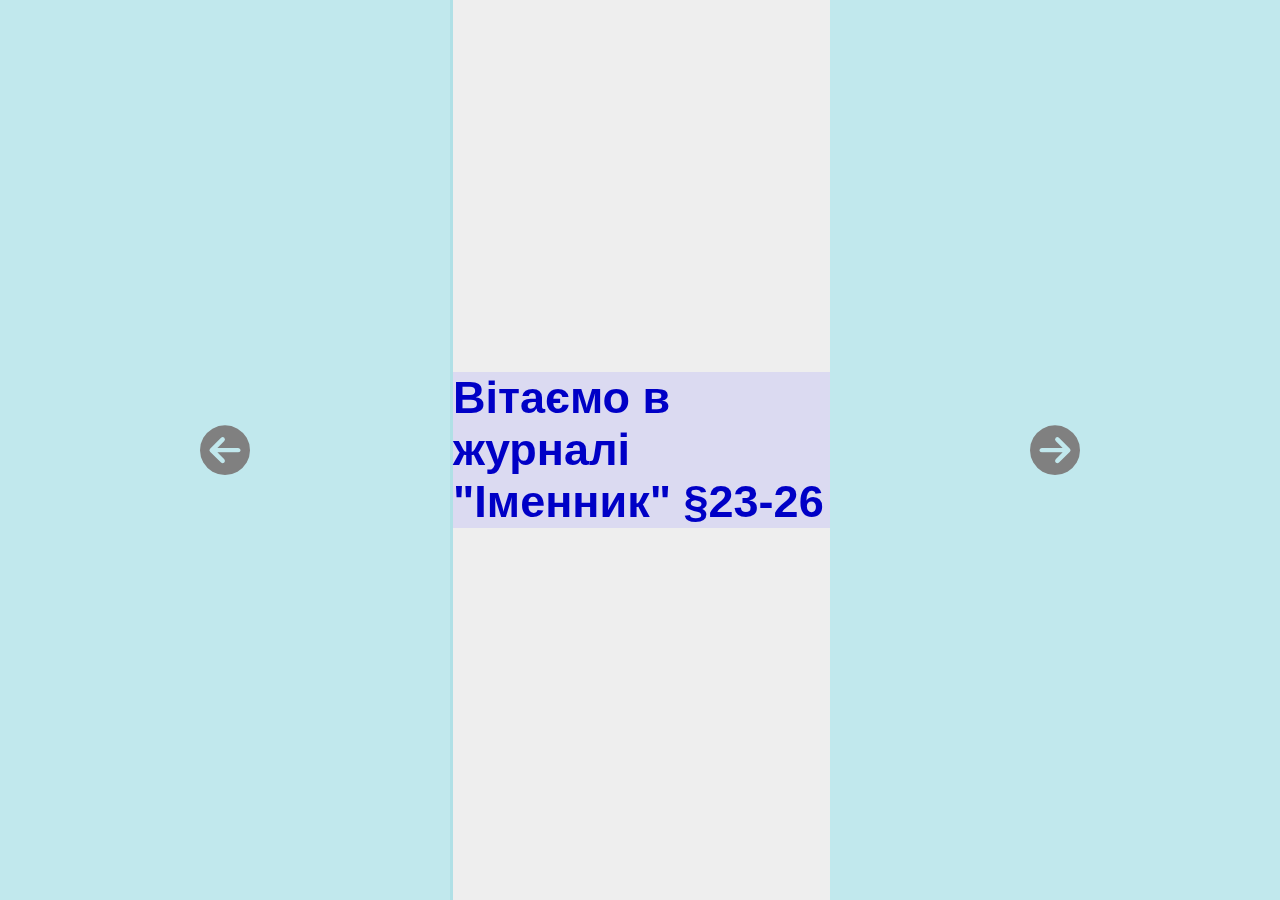
==== book.html @ 9602d316 "final" ====
<!DOCTYPE html>
<html lang="ua">
<head>
    <meta charset="UTF-8">
    <meta http-equiv="X-UA-Compatible" content="IE=edge">
    <meta name="viewport" content="width=device-width, initial-scale=1.0">
    <title>Журнал "Іменник" §23-26</title>
    <style>
        * {
    margin: 0;
    padding: 0;
    box-sizing: border-box;
}

body {
    height: 100vh;
    width: 100vw;
    display: flex;
    justify-content: center;
    align-items: center;

    font-family: sans-serif;
    background-color: rgb(193, 232, 237);
}

.book {
    position: relative;
    width: 30vw;
    height: 100vh;
    transition: transform 0.5s;
}

.paper {
    position: absolute;
    width: 100%;
    height: 100%;
    top: 0;
    left: 0;
    perspective: 1500px;

}

.front-content h1,
.back-content h1 {
    font-size: 30px;
    font-weight: bold;
    color: rgb(0, 0, 198);
    background-color: rgba(176, 172, 249, 0.306);
}

.front-content h2,
.back-content h2 {
    font-size: 25px;
    font-weight: bold;
}

.front-content p,
.back-content p {
    font-size: 20px;
    font-weight: bold;
}

li {
    font-size: 20px;
    font-weight: bold;
}

.front-content ul,
.back-content ul {
    padding-left: 20px;
    list-style-position: inside;
}

#title {
    font-size: 45px;
}

.front,
.back {
    background-color: rgb(238, 238, 238);
    position: absolute;
    width: 100%;
    height: 100%;
    top: 0;
    left: 0;
    transform-origin: left;
    transition: transform 0.5s;
}

.front {
    z-index: 1;
    backface-visibility: hidden;
    border-left: 3px solid powderblue;
}

.back {
    z-index: 0;
}

.front-content,
.back-content {
    width: 100%;
    height: 100%;
    display: flex;
    justify-content: center;
    align-items: center;
    flex-direction: column;
}

.back-content {
    transform: rotateY(180deg)
}

.margin {
    margin-bottom: 15px;
}

.super-margin {
    margin-bottom: 45px;
}

.flipped .front,
.flipped .back {
    transform: rotateY(-180deg);
}

button {
    border: none;
    background-color: transparent;
    cursor: pointer;
    margin: 200px;
    transition: transform 0.5s;
}

button:focus {
    outline: none;
}

button:hover i {
    color: #636363;
}

i {
    font-size: 50px;
    color: gray;
}

#p1 {
    z-index: 3;
}

#p2 {
    z-index: 2;
}

#p3 {
    z-index: 1;
}
    </style>
    <link rel="stylesheet" href="https://cdnjs.cloudflare.com/ajax/libs/font-awesome/6.5.1/css/all.min.css" crossorigin="anonymous">
</head>
<body>
    <button id="prev-btn">
        <i class="fas fa-arrow-circle-left"></i>
    </button>


    <div id="book" class="book">
        <div id="p1" class="paper">
            <div class="front">
                <div id="f1" class="front-content">
                    <h1 id="title">Вітаємо в журналі <br> "Іменник" §23-26</h1>
                </div>
            </div>
            <div class="back">
                <div id="b1" class="back-content">
                    <h1 class="margin">§23. Характеристика частин мови. Службові частини мови. Вигук.</h1>
                    <p class="margin">Усі слова української мови є певними частинами мови: самостійними або службовими. Але є ще вигук, це залишок з раніше переліченого. <br>
                        Давайте детальніше розберемося:
                    </p>
                        <h2 class="margin">Самостійні частини:</h2>
                        <ul class="margin">
                            <li>іменник</li>
                            <li>прикметник</li>
                            <li>дієслово</li>
                            <li>займенник</li>
                            <li>числівник</li>
                            <li>прислівник</li>
                        </ul>
                        <p class="margin">Вони мають власне лексичне значення та виконують синтаксичні функції у реченні.</p>
                        <h2 class="margin">Службові частини:</h2>
                        <ul class="margin">
                            <li>Прийменник</li>
                            <li>Сполучник</li>
                            <li>Частка</li>
                        </ul>
                        <p>Вони виступають як засоби зв'язку між самостійними частинами мови.</p>
                        <h2 class="margin">Вигук:</h2>
                    <p class="margin">Звуки людей, тварин, спів, тобто усе, крім вище переліченого.</p>
                </div>
            </div>
        </div>
        <div id="p2" class="paper">
            <div class="front">
                <div id="f2" class="front-content">
                
                    <h1 class="margin">§24. Іменник як частина мови</h1>
                        <p>Іменник -- самостійна частина мови,  яка обозначає об'єкт або явище і відповідає на питання хто що. <br>
                           Охарактеризувати іменник можна за цими ознаками:
                        </p>
                         <br>
                         <h2 class="margin">Лексичне значення іменника:</h2>
                         <p class="margin">Лексичне значення іменника визначає його концептуальний зміст. Наприклад, слово "дерево" асоціюється з конкретним предметом у природі.</p>
                         <h2 class="margin">Морфологічні ознаки іменника:</h2>
                         <p class="margin">До морфологічних ознак іменника належать рід, число та відмінок. Ці ознаки змінюють форму іменника для вираження різних граматичних значень.</p>
                         <h2 class="margin">Синтаксична роль іменника:</h2>
                         <p class="super-margin">У реченні іменник може виступати в ролі підмета, додатка, обставини та інших членів речення. Він може бути основою для розгортання пропозиції.</p>
                        
                    
                </div>
            </div>
            <div class="back">
                <div id="b2" class="back-content">
                    
                        <h1 class="margin">§25. Іменники загальні і власні, конкретні та абстрактні</h1>
                        <p class="margin">Іменники в українській мові можна класифікувати за певними критеріями:</p>
                        <ul class="super-margin">    
                            <li>Загальні іменники — слова, що позначають клас схожих предметів або явищ, наприклад, "дерево", "місто".</li>
                            <li>Власні іменники — унікальні назви, які вживаються для позначення конкретних об'єктів чи осіб, таких як "Київ" або "Дніпро".</li>
                            <li>Конкретні іменники — слова, що вказують на предмети, які можна сприйняти чуттями: "книга", "яблуко".</li>
                            <li>Абстрактні іменники— виражають поняття, стани або явища, які не мають фізичної форми, наприклад, "краса", "мудрість".</li>
                    </ul>
                    <h1 class="super-margin">§26. Велика буква та лапки в назвах</h1>
                </div>
            </div>
        </div>
        <div id="p3" class="paper">
            <div class="back">
                <div id="b3" class="back-content">
                    <h1 class="margin">Кінець!</h1>
                    <p class="super-margin">І головне, не переставайте спілкуватись українською!</p>
                    <p class="margin">Дякую за допомогу при створенні:</p>
                    <p>Морозов Р., Радюк В., Кушнаренко М.
                    </p>
                </div>
            </div>
            <div class="front">
                <div id="f4" class="front-content">
                    <p class="margin">В українській мові велика буква використовується на початку власних назв.</p>
                    <p>Це стосується імен осіб, географічних назв, назв установ, брендів тощо.</p>
                    <p class="super-margin">У випадку вживання лапок, вони використовуються для виділення конкретної частини зі загальної назви або для надання слову додаткового значення. <br>
                        Наприклад, сайт "Новини" використовує лапки для підкреслення, що "Новини" є назвою сайту, а не просто словом. </p>
                    <p class="super-margin">Але! Якщо ж власна назва стоїть сама, лапки не потрібні: місто Київ, річка Дніпро.</p>
                    <p class="margin">Пам'ятайте, що правильне використання великої літери та лапок не тільки допомагає уникнути непорозумінь, але й показує повагу до назв та їх власників.</p>
                </div>
            </div>
        </div>
    </div>

    <button id="next-btn">
        <i class="fas fa-arrow-circle-right"></i>
    </button>
    <script defer>
const prevBtn = document.querySelector("#prev-btn");
const nextBtn = document.querySelector("#next-btn");
const book = document.querySelector("#book");

const paper1 = document.querySelector("#p1");
const paper2 = document.querySelector("#p2");
const paper3 = document.querySelector("#p3");

prevBtn.addEventListener("click", goPrevPage);
nextBtn.addEventListener("click", goNextPage);

let currentLocation = 1;
let numOfPapers = 3;
let maxLocation = numOfPapers + 1;

function openBook() {
    book.style.transform = "translateX(50%)";
    prevBtn.style.transform = "translateX(-180px)";
    nextBtn.style.transform = "translateX(180px)";
}

function closeBook(isAtBeginning) {
    if(isAtBeginning) {
        book.style.transform = "translateX(0%)";
    } else {
        book.style.transform = "translateX(100%)";
    }
    
    prevBtn.style.transform = "translateX(0px)";
    nextBtn.style.transform = "translateX(0px)";
}

function goNextPage() {
    if(currentLocation < maxLocation) {
        switch(currentLocation) {
            case 1:
                openBook();
                paper1.classList.add("flipped");
                paper1.style.zIndex = 1;
                break;
            case 2:
                paper2.classList.add("flipped");
                paper2.style.zIndex = 2;
                break;
            case 3:
                paper3.classList.add("flipped");
                paper3.style.zIndex = 3;
                closeBook(false)
                break;
            default:
                throw new Error("unkown state");
        }
        currentLocation++;
    }
}

function goPrevPage() {
    if(currentLocation > 1) {
        switch(currentLocation) {
            case 2:
                closeBook(true);
                paper1.classList.remove("flipped");
                paper1.style.zIndex = 4;
                break;
            case 3:
                paper2.classList.remove("flipped");
                paper2.style.zIndex = 3;
                break;
            case 4:
                paper3.classList.remove("flipped");
                paper3.style.zIndex = 2;
                openBook();
                break;
            default:
                throw new Error("unkown state");
        }

        currentLocation--;
    }
}
    </script>
</body>
</html>
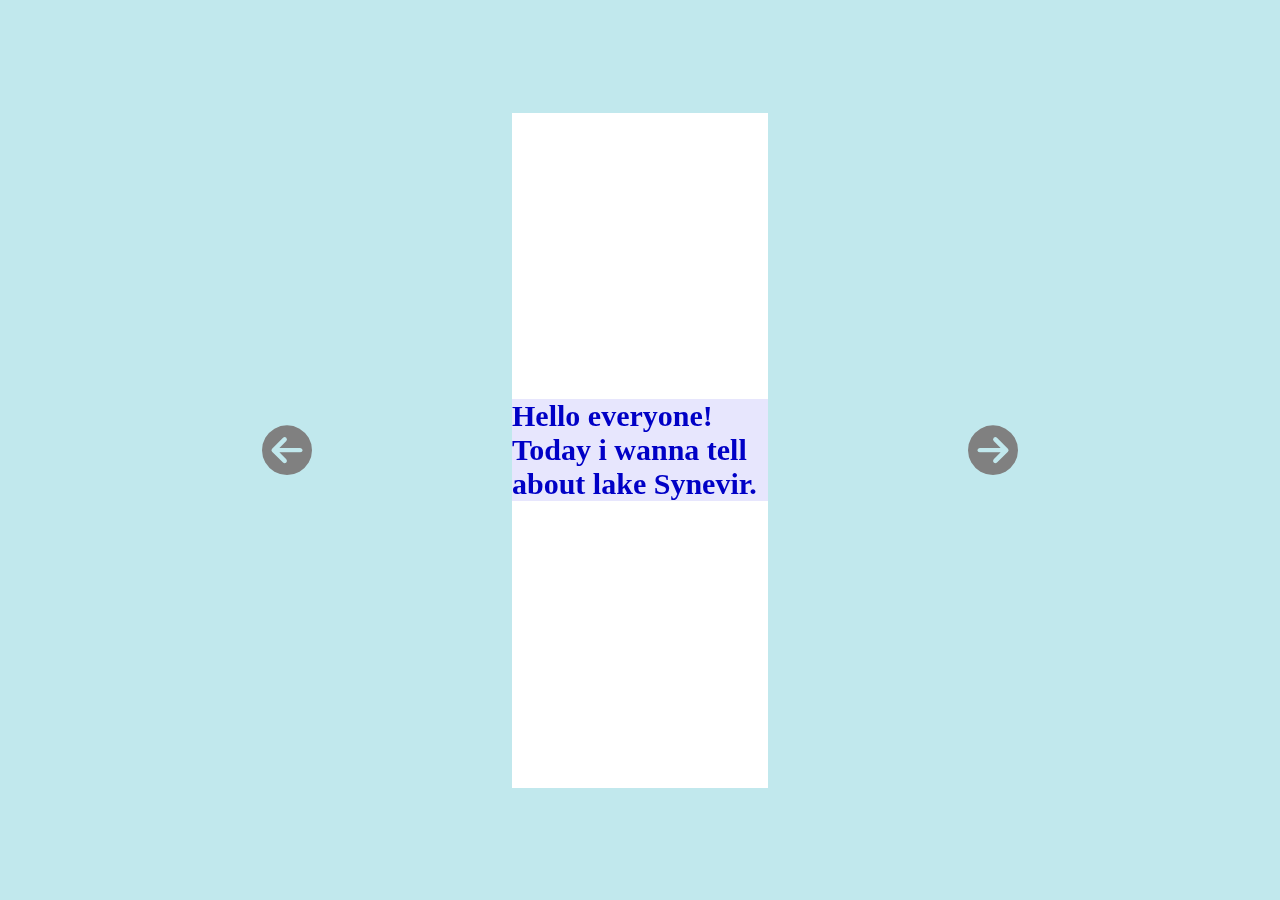
==== commit 32b94baa: "synevir" ====
--- a/book.html
+++ b/book.html
@@ -4,7 +4,7 @@
     <meta charset="UTF-8">
     <meta http-equiv="X-UA-Compatible" content="IE=edge">
     <meta name="viewport" content="width=device-width, initial-scale=1.0">
-    <title>Журнал "Іменник" §23-26</title>
+    <title>Book</title>
     <style>
         * {
     margin: 0;
@@ -18,15 +18,14 @@
     display: flex;
     justify-content: center;
     align-items: center;
-
-    font-family: sans-serif;
+    font-family: 'Cormorant Garamond', serif;
     background-color: rgb(193, 232, 237);
 }
 
 .book {
     position: relative;
-    width: 30vw;
-    height: 100vh;
+    width: 20vw;
+    height: 75vh;
     transition: transform 0.5s;
 }
 
@@ -37,7 +36,6 @@
     top: 0;
     left: 0;
     perspective: 1500px;
-
 }
 
 .front-content h1,
@@ -77,7 +75,7 @@
 
 .front,
 .back {
-    background-color: rgb(238, 238, 238);
+    background-color: #ffffff;
     position: absolute;
     width: 100%;
     height: 100%;
@@ -90,7 +88,6 @@
 .front {
     z-index: 1;
     backface-visibility: hidden;
-    border-left: 3px solid powderblue;
 }
 
 .back {
@@ -169,89 +166,38 @@
         <div id="p1" class="paper">
             <div class="front">
                 <div id="f1" class="front-content">
-                    <h1 id="title">Вітаємо в журналі <br> "Іменник" §23-26</h1>
+                    <h1>Hello everyone! Today i wanna tell about lake Synevir.</h1>
                 </div>
             </div>
             <div class="back">
                 <div id="b1" class="back-content">
-                    <h1 class="margin">§23. Характеристика частин мови. Службові частини мови. Вигук.</h1>
-                    <p class="margin">Усі слова української мови є певними частинами мови: самостійними або службовими. Але є ще вигук, це залишок з раніше переліченого. <br>
-                        Давайте детальніше розберемося:
+                    <p class="margin">It's very interesting place, where much people ready to go there. You need to walk to lake, it's at the top of
+                        mountains. And position of Synevir is 989 meters above sea. <br>
                     </p>
-                        <h2 class="margin">Самостійні частини:</h2>
-                        <ul class="margin">
-                            <li>іменник</li>
-                            <li>прикметник</li>
-                            <li>дієслово</li>
-                            <li>займенник</li>
-                            <li>числівник</li>
-                            <li>прислівник</li>
-                        </ul>
-                        <p class="margin">Вони мають власне лексичне значення та виконують синтаксичні функції у реченні.</p>
-                        <h2 class="margin">Службові частини:</h2>
-                        <ul class="margin">
-                            <li>Прийменник</li>
-                            <li>Сполучник</li>
-                            <li>Частка</li>
-                        </ul>
-                        <p>Вони виступають як засоби зв'язку між самостійними частинами мови.</p>
-                        <h2 class="margin">Вигук:</h2>
-                    <p class="margin">Звуки людей, тварин, спів, тобто усе, крім вище переліченого.</p>
+                    <p class="super-margin">But it's worth it. There are some cafe and forest around the lake.</p>
+                    <p class="margin">Lake is 25 meters deep. And you shouldn't swim there. Even in summer the highest temperature of water is
+                        only 12 °C. Age of lake is 10 000 years old. Synevir the oldest and the deepest out of 32 others.
+                        The area of the lake reaches 5 hectares.
+                    </p>
                 </div>
             </div>
         </div>
         <div id="p2" class="paper">
             <div class="front">
                 <div id="f2" class="front-content">
-                
-                    <h1 class="margin">§24. Іменник як частина мови</h1>
-                        <p>Іменник -- самостійна частина мови,  яка обозначає об'єкт або явище і відповідає на питання хто що. <br>
-                           Охарактеризувати іменник можна за цими ознаками:
-                        </p>
-                         <br>
-                         <h2 class="margin">Лексичне значення іменника:</h2>
-                         <p class="margin">Лексичне значення іменника визначає його концептуальний зміст. Наприклад, слово "дерево" асоціюється з конкретним предметом у природі.</p>
-                         <h2 class="margin">Морфологічні ознаки іменника:</h2>
-                         <p class="margin">До морфологічних ознак іменника належать рід, число та відмінок. Ці ознаки змінюють форму іменника для вираження різних граматичних значень.</p>
-                         <h2 class="margin">Синтаксична роль іменника:</h2>
-                         <p class="super-margin">У реченні іменник може виступати в ролі підмета, додатка, обставини та інших членів речення. Він може бути основою для розгортання пропозиції.</p>
-                        
-                    
+                    <p class="super-margin">The second name of the Synevir is Sea eye, because there is a small island in the centre of the lake.</p>
+                    <p class="super-margin">And now, i wanna say what in Karpaty there are many interesting other places, like nature reserves, ski centers and so on.</p>
+                    <p>If you want to take cool photos, 
+                        find mental peace and balance, 
+                        breathe incredibly fresh pine air, 
+                        take a walk along cozy mountain paths and get to know local traditions, 
+                        Synevyr is definitely an incredible place that you should visit.</p>
                 </div>
             </div>
             <div class="back">
                 <div id="b2" class="back-content">
-                    
-                        <h1 class="margin">§25. Іменники загальні і власні, конкретні та абстрактні</h1>
-                        <p class="margin">Іменники в українській мові можна класифікувати за певними критеріями:</p>
-                        <ul class="super-margin">    
-                            <li>Загальні іменники — слова, що позначають клас схожих предметів або явищ, наприклад, "дерево", "місто".</li>
-                            <li>Власні іменники — унікальні назви, які вживаються для позначення конкретних об'єктів чи осіб, таких як "Київ" або "Дніпро".</li>
-                            <li>Конкретні іменники — слова, що вказують на предмети, які можна сприйняти чуттями: "книга", "яблуко".</li>
-                            <li>Абстрактні іменники— виражають поняття, стани або явища, які не мають фізичної форми, наприклад, "краса", "мудрість".</li>
-                    </ul>
-                    <h1 class="super-margin">§26. Велика буква та лапки в назвах</h1>
-                </div>
-            </div>
-        </div>
-        <div id="p3" class="paper">
-            <div class="back">
-                <div id="b3" class="back-content">
-                    <h1 class="margin">Кінець!</h1>
-                    <p class="super-margin">І головне, не переставайте спілкуватись українською!</p>
-                    <p class="margin">Дякую за допомогу при створенні:</p>
-                    <p>Морозов Р., Радюк В., Кушнаренко М.
-                    </p>
-                </div>
-            </div>
-            <div class="front">
-                <div id="f4" class="front-content">
-                    <p class="margin">В українській мові велика буква використовується на початку власних назв.</p>
-                    <p>Це стосується імен осіб, географічних назв, назв установ, брендів тощо.</p>
-                    <p class="super-margin">У випадку вживання лапок, вони використовуються для виділення конкретної частини зі загальної назви або для надання слову додаткового значення. <br>
-                        Наприклад, сайт "Новини" використовує лапки для підкреслення, що "Новини" є назвою сайту, а не просто словом. </p>
-                    <p class="super-margin">Але! Якщо ж власна назва стоїть сама, лапки не потрібні: місто Київ, річка Дніпро.</p>
-                    <p class="margin">Пам'ятайте, що правильне використання великої літери та лапок не тільки допомагає уникнути непорозумінь, але й показує повагу до назв та їх власників.</p>
+                    <h1 class="super-margin">Thanks for watching!</h1>
+                    <p>Made by Kozhan Roman</p>
                 </div>
             </div>
         </div>
@@ -267,13 +213,12 @@
 
 const paper1 = document.querySelector("#p1");
 const paper2 = document.querySelector("#p2");
-const paper3 = document.querySelector("#p3");
 
 prevBtn.addEventListener("click", goPrevPage);
 nextBtn.addEventListener("click", goNextPage);
 
 let currentLocation = 1;
-let numOfPapers = 3;
+let numOfPapers = 2;
 let maxLocation = numOfPapers + 1;
 
 function openBook() {
@@ -304,10 +249,6 @@
             case 2:
                 paper2.classList.add("flipped");
                 paper2.style.zIndex = 2;
-                break;
-            case 3:
-                paper3.classList.add("flipped");
-                paper3.style.zIndex = 3;
                 closeBook(false)
                 break;
             default:
@@ -328,10 +269,6 @@
             case 3:
                 paper2.classList.remove("flipped");
                 paper2.style.zIndex = 3;
-                break;
-            case 4:
-                paper3.classList.remove("flipped");
-                paper3.style.zIndex = 2;
                 openBook();
                 break;
             default:
